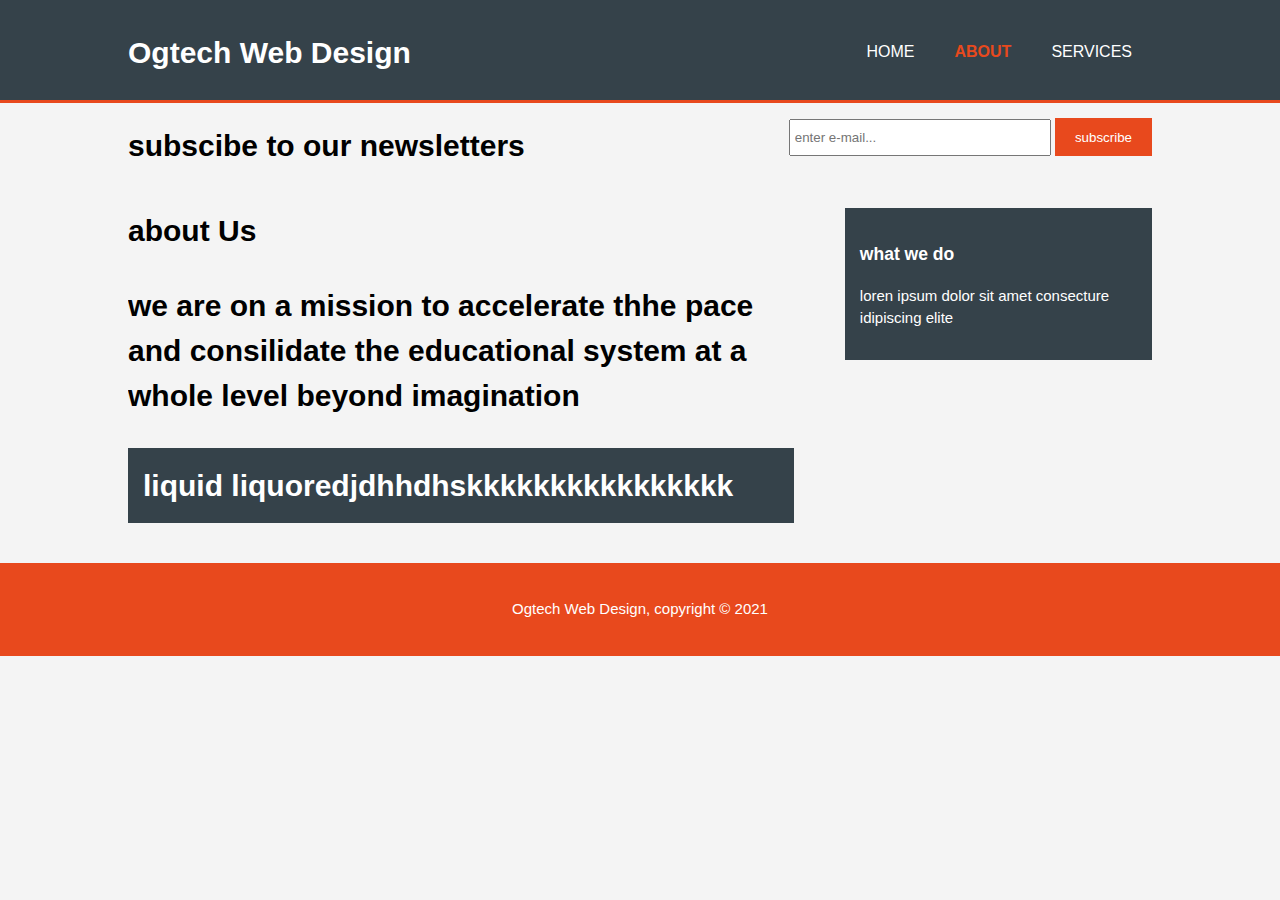
==== About.html @ 15a9bc86 "Add files via upload" ====
<!DOCTYPE html>
<html lang="en">
<head>
    <meta charset="UTF-8">
    <meta name="description" content="affordable and proffesional web dessign">
    <meta name="keywoords" content="web design, affordable web design, proffesional web design">
    <meta name="author" content="Brad Travery">
    <title> Ogtech Web Design/ About</title>
    <link rel="stylesheet" href="CSS_style.css">
</head>
<body>
    <header>
        <div class="container">
            <div id="branding">
                <h1><span class="highligh">Ogtech </span>Web Design</h1>
            </div>
            <nav>
                    <ul>
                        <li><a ref="index.html">Home</a></li>
                        <li class="current"><a href="About.html">About</a></li>
                        <li><a href=" servicepage.html">Services</a></li>
                    </ul>
            </nav>
        </div>
    </header>
    <section id="newsletter">
            <div class="container">
                <h1>subscibe to our newsletters</h1>
                <form>
                    <input type="email" placeholder="enter e-mail..." required>
                    <button type="submit" class="button 1">subscribe</button>
                </form>
            </div>
        </section>
    
    <section id="main">
        <div class="container">
            <article id="main-col">
            <h1 class="page title">about Us
                <p>we are on a mission to accelerate  thhe pace and consilidate the educational system
                    at a whole level beyond imagination
                </p>
                <p class="dark">
                    liquid liquoredjdhhdhskkkkkkkkkkkkkkkk
                </p>
            </article>
            <aside id="sidebar">
                <div class="dark">
                    <h3>what we do</h3>
                    <p>loren ipsum dolor sit amet consecture idipiscing elite</p>
                </div>
                </aside>
                </div>
                </section>
                <footer>
                    <p> Ogtech Web Design, copyright &copy;  2021</p>
                </footer>
                </body>
                </html>
---- CSS_style.css ----
body{
    font: 15px/1.5 arial, helvetica, sans-serif;
    padding:0;
    margin:0;
    background-color:#f4f4f4;
}

/*global*/
.container{
    width:80%;
    margin:auto;
    overflow:hidden;
}

ul{
    margin:0;
    padding:0;
}

.button{
    height: 38px;
    background: #e8491d;
    border: 0;
    padding-left: 20px;
    padding-right: 20px;
    color: #ffffff;
}

.dark{
    padding:15px;
    background:#35424a;
    color:#ffffff;
    margin-top:10px;
    margin-bottom: 10px;
}

/*header **/
header{
    background:#35424a;
    color:#ffffff;
    padding-top:30px;
    min-height: 70px;
    border-bottom:#e8491d 3px solid;
}

header a{
    color: #ffffff;
    text-decoration:none;
    text-transform:uppercase;
    font-size:16px;
}

header li{
    float: left;
    display: inline;
    padding: 0 20px 0 20px;
}

header #branding{
    float:left;
}

header #branding h1{
    margin:0;
}

header nav{
    float:right;
    margin-top:10px;
}

header .highlight, header .current a{
    color:#e8491d;
    font-weight:bold;
}

header a:hover{
    color:#cccccc;
    font-weight:bold;
}

/* showcase */
#showcase{
    min-height:400px;
    background:url(logo.jpeg) no-repeat;
    background-position: center;
    background-size:cover;
    text-align: center;
    color: #ffffff
}

#showcase h1{
    margin-top:100px;
    font: size 55px;
    margin-bottom:10px;
}

#showcase p{
    font-size:20px;
}

/*newsletter*/
#newletter{
    padding: 15px;
    color: #ffffff;
    background: #35424a
}

#newsletter h1{
    float: left;
}

#newsletter form{
    float: right;
    margin-top: 15px;
}

#newsletter input[type="email"]{
    padding: 4px;
    height: 25px;
    width: 250px;
}

/*boxes*/
#boxes{
    margin-top: 20px;
}

#boxes .box{
    float: left;
    text-align: center;
    width: 30%;
    padding:10px;
}

#boxes .box img{
    width: 90px; 
}

/*sidebar */
aside#sidebar{
    float: right;
    width: 30%;
    margin-top: 10px;
}

aside#sidebar .quote inpute, aside#sidebar .quote textarea{
    width: 90%;
    padding: 5px;
}

/*main-col */
article#main-col{
    float: left;
    width: 65%;
}
/*service*/
Ul#service li{
    list-style: none;
    padding: 20px;
    border: #cccccc solid 1px;
    margin-bottom:5px;
    background: #e6e6e6;
}

footer{
    padding: 20px;
    margin-top: 20px;
    color: #ffffff;
    background-color: #e8491d;
    text-align: center;
}
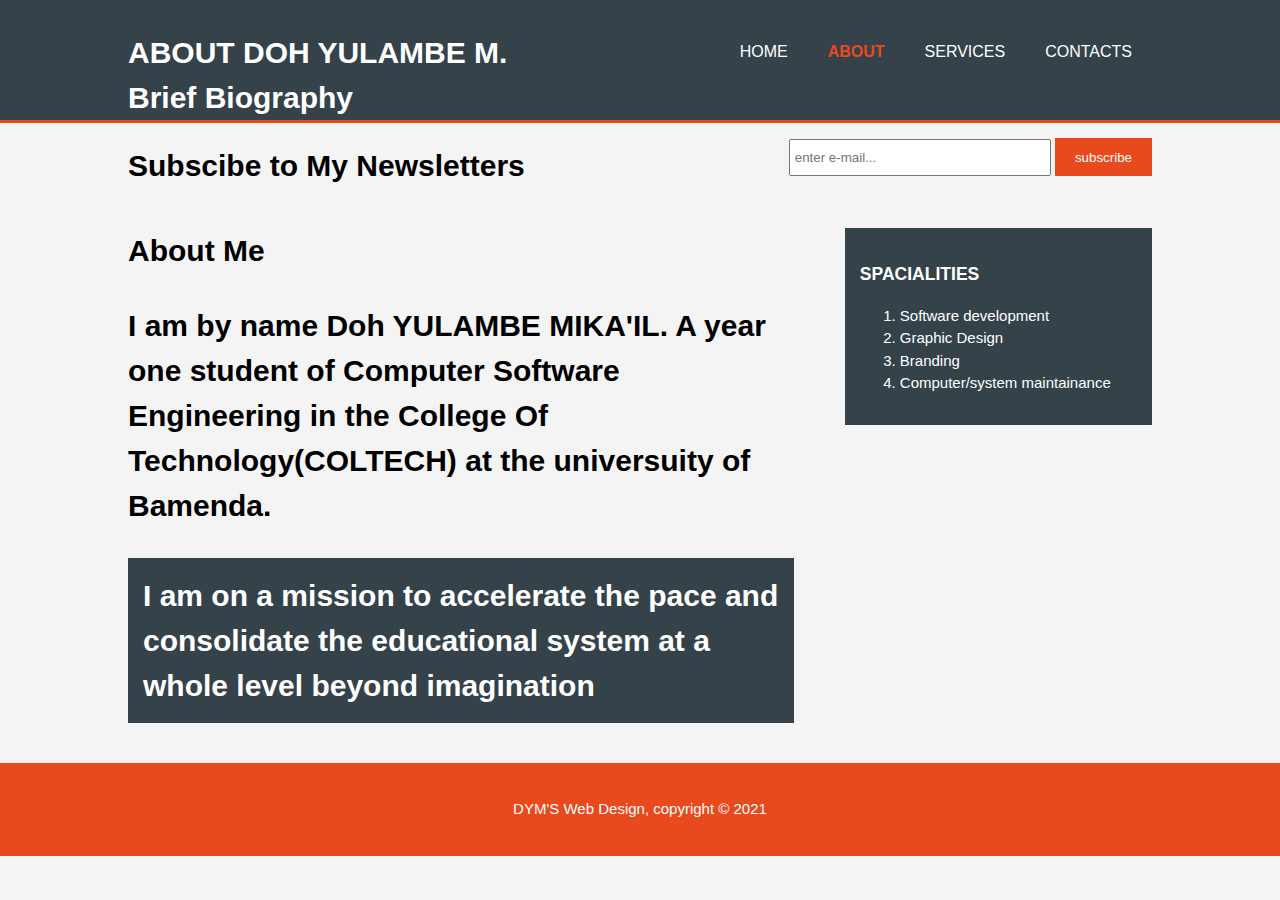
==== commit 169c3180: "updated abtpge" ====
--- a/About.html
+++ b/About.html
@@ -12,20 +12,22 @@
     <header>
         <div class="container">
             <div id="branding">
-                <h1><span class="highligh">Ogtech </span>Web Design</h1>
+                <h1><span class="highligh">ABOUT DOH YULAMBE M. </span><br>
+                Brief Biography</h1>
             </div>
             <nav>
                     <ul>
-                        <li><a ref="index.html">Home</a></li>
+                        <li><a href="index.html">Home</a></li>
                         <li class="current"><a href="About.html">About</a></li>
                         <li><a href=" servicepage.html">Services</a></li>
+                        <li><a href="contact.html">contacts</a></li>
                     </ul>
             </nav>
         </div>
     </header>
     <section id="newsletter">
             <div class="container">
-                <h1>subscibe to our newsletters</h1>
+                <h1>Subscibe to My Newsletters</h1>
                 <form>
                     <input type="email" placeholder="enter e-mail..." required>
                     <button type="submit" class="button 1">subscribe</button>
@@ -36,24 +38,33 @@
     <section id="main">
         <div class="container">
             <article id="main-col">
-            <h1 class="page title">about Us
-                <p>we are on a mission to accelerate  thhe pace and consilidate the educational system
-                    at a whole level beyond imagination
+            <h1 class="page title">About Me
+                <p> I am by name  Doh YULAMBE MIKA'IL. A year one student of Computer Software Engineering in
+                     the College Of Technology(COLTECH) at the universuity of Bamenda. 
+                    
                 </p>
                 <p class="dark">
-                    liquid liquoredjdhhdhskkkkkkkkkkkkkkkk
+                        I am on a mission to accelerate  the pace and consolidate the educational system
+                        at a whole level beyond imagination
                 </p>
             </article>
             <aside id="sidebar">
                 <div class="dark">
-                    <h3>what we do</h3>
-                    <p>loren ipsum dolor sit amet consecture idipiscing elite</p>
+                    <h3>SPACIALITIES</h3>
+                      <p>
+                          <ol>
+                              <li>Software development</li>
+                              <li>Graphic Design</li>
+                              <li>Branding</li>
+                              <li>Computer/system maintainance</li>
+                          </ol>
+                      </p>
                 </div>
                 </aside>
                 </div>
                 </section>
                 <footer>
-                    <p> Ogtech Web Design, copyright &copy;  2021</p>
+                    <p> DYM'S Web Design, copyright &copy;  2021</p>
                 </footer>
                 </body>
                 </html>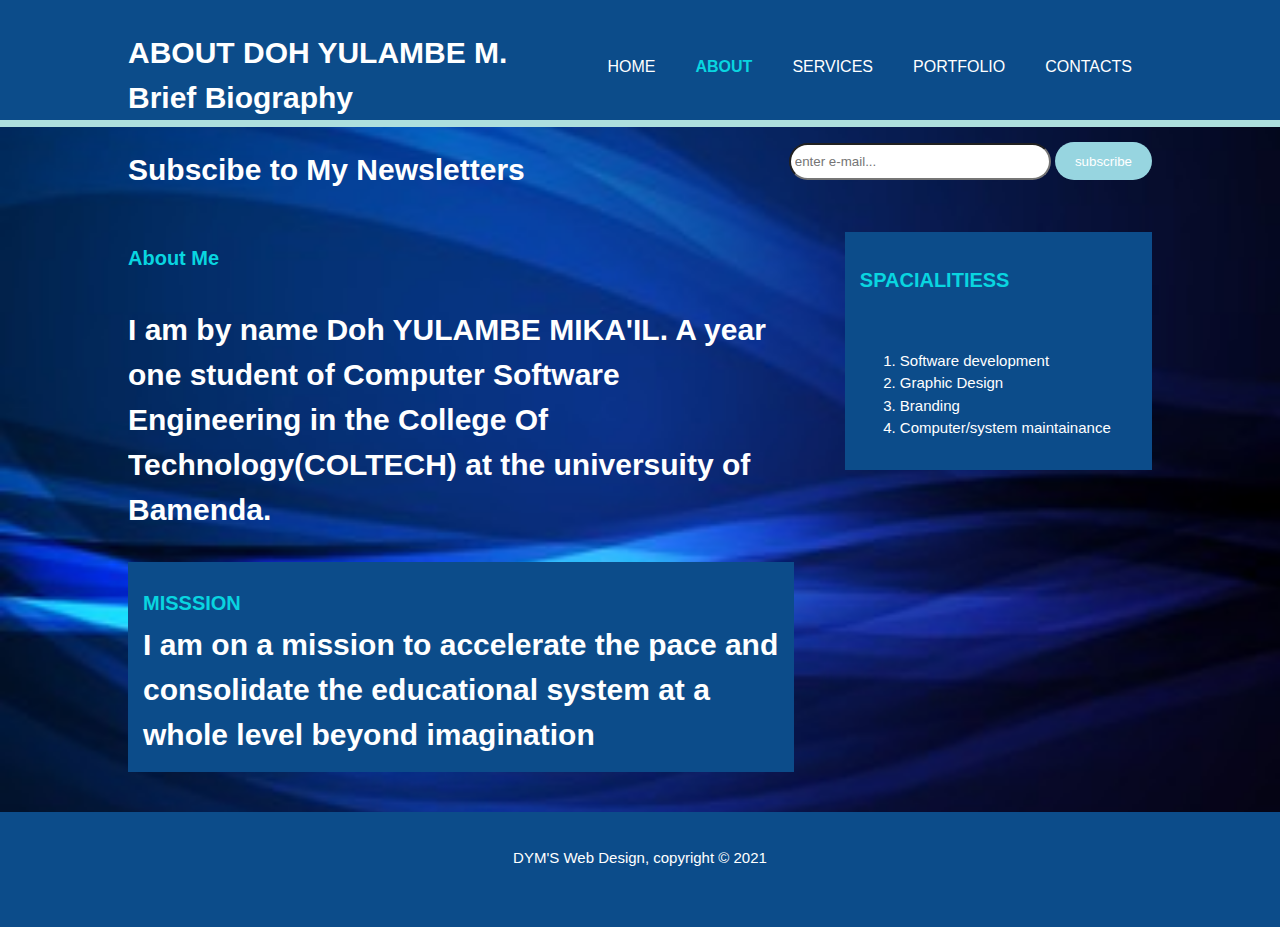
==== commit 09766e65: "modif" ====
--- a/About.html
+++ b/About.html
@@ -5,7 +5,7 @@
     <meta name="description" content="affordable and proffesional web dessign">
     <meta name="keywoords" content="web design, affordable web design, proffesional web design">
     <meta name="author" content="Brad Travery">
-    <title> Ogtech Web Design/ About</title>
+    <title> MY PORTFOLIO/ About</title>
     <link rel="stylesheet" href="CSS_style.css">
 </head>
 <body>
@@ -20,6 +20,7 @@
                         <li><a href="index.html">Home</a></li>
                         <li class="current"><a href="About.html">About</a></li>
                         <li><a href=" servicepage.html">Services</a></li>
+                        <li><a href="portfolio.html">portfolio</a></li>
                         <li><a href="contact.html">contacts</a></li>
                     </ul>
             </nav>
@@ -38,19 +39,20 @@
     <section id="main">
         <div class="container">
             <article id="main-col">
-            <h1 class="page title">About Me
+            <h1 class="page title"><strong>About Me</strong>
                 <p> I am by name  Doh YULAMBE MIKA'IL. A year one student of Computer Software Engineering in
-                     the College Of Technology(COLTECH) at the universuity of Bamenda. 
-                    
+                     the College Of Technology(COLTECH) at the universuity of Bamenda.  
                 </p>
                 <p class="dark">
+                  <strong> MISSSION </strong> <br>
                         I am on a mission to accelerate  the pace and consolidate the educational system
                         at a whole level beyond imagination
                 </p>
             </article>
             <aside id="sidebar">
+                    
                 <div class="dark">
-                    <h3>SPACIALITIES</h3>
+                    <h3><strong>SPACIALITIESS</strong></h3><br>
                       <p>
                           <ol>
                               <li>Software development</li>
@@ -59,12 +61,21 @@
                               <li>Computer/system maintainance</li>
                           </ol>
                       </p>
+                     
                 </div>
                 </aside>
                 </div>
                 </section>
+                
                 <footer>
-                    <p> DYM'S Web Design, copyright &copy;  2021</p>
+                    <p> DYM'S Web Design, copyright &copy;  2021</p><br>
+                    <div class="social-icons">
+
+                        <a href="#"><i class="fab fa-facebook-f"></i></a>
+                        <a href="#"><i class="fab fa-instagram"></i></a>
+                        <a href="#"><i class="fab fa-twitter"></i></a>
+                        <a href="#"><i class="fab fa-youtube"></i></a>
+                    </div>
                 </footer>
                 </body>
                 </html>--- a/CSS_style.css
+++ b/CSS_style.css
@@ -2,7 +2,12 @@
     font: 15px/1.5 arial, helvetica, sans-serif;
     padding:0;
     margin:0;
+    color: white;
     background-color:#f4f4f4;
+    background-image: url("img15.jpg");
+    background-position: center;
+    background-size:cover;
+    
 }
 
 /*global*/
@@ -12,23 +17,45 @@
     overflow:hidden;
 }
 
-ul{
+hover ul{
     margin:0;
     padding:0;
 }
 
 .button{
     height: 38px;
-    background: #e8491d;
+    background: #97d5e0;
     border: 0;
     padding-left: 20px;
     padding-right: 20px;
     color: #ffffff;
-}
+    cursor: pointer; 
+}
+.box img{
+    justify-content: center;
+    margin-left: 110px;
+}
+.box{
+    max-width: 32.33%;
+    display: flex;
+    flex-direction: column;
+}
+button{
+    border-radius: 25px;
+}
+input{
+    border-radius: 25px;
+}
+
+button:hover{
+    background: #97d5e0;
+    color: #0c4c8a; 
+}
+
 
 .dark{
     padding:15px;
-    background:#35424a;
+    background:#0c4c8a;
     color:#ffffff;
     margin-top:10px;
     margin-bottom: 10px;
@@ -36,11 +63,11 @@
 
 /*header **/
 header{
-    background:#35424a;
+    background: #0c4c8a;
     color:#ffffff;
     padding-top:30px;
     min-height: 70px;
-    border-bottom:#e8491d 3px solid;
+    border-bottom:#addfde 7px solid;
 }
 
 header a{
@@ -70,23 +97,27 @@
 }
 
 header .highlight, header .current a{
-    color:#e8491d;
+    color:#09d5e0;
     font-weight:bold;
 }
+header .highlight{
+    color: #09d5e0
+}
 
 header a:hover{
-    color:#cccccc;
+    color:white;
     font-weight:bold;
 }
 
 /* showcase */
 #showcase{
     min-height:400px;
-    background:url(logo.jpeg) no-repeat;
+    background:url(eng5.jpg) no-repeat;
     background-position: center;
     background-size:cover;
     text-align: center;
-    color: #ffffff
+    color: whitesmoke
+    
 }
 
 #showcase h1{
@@ -103,7 +134,7 @@
 #newletter{
     padding: 15px;
     color: #ffffff;
-    background: #35424a
+    background: #0c4c8a
 }
 
 #newsletter h1{
@@ -167,7 +198,21 @@
     padding: 20px;
     margin-top: 20px;
     color: #ffffff;
-    background-color: #e8491d;
+    background-color: #0c4c8a;
     text-align: center;
 }
 
+strong{
+    color: #09d5e0
+}
+
+.strong{
+    color: #09d5e0;
+}
+.hire{
+    padding-left: 100px;
+}
+
+.container strong{
+    font-size: 20PX;
+}